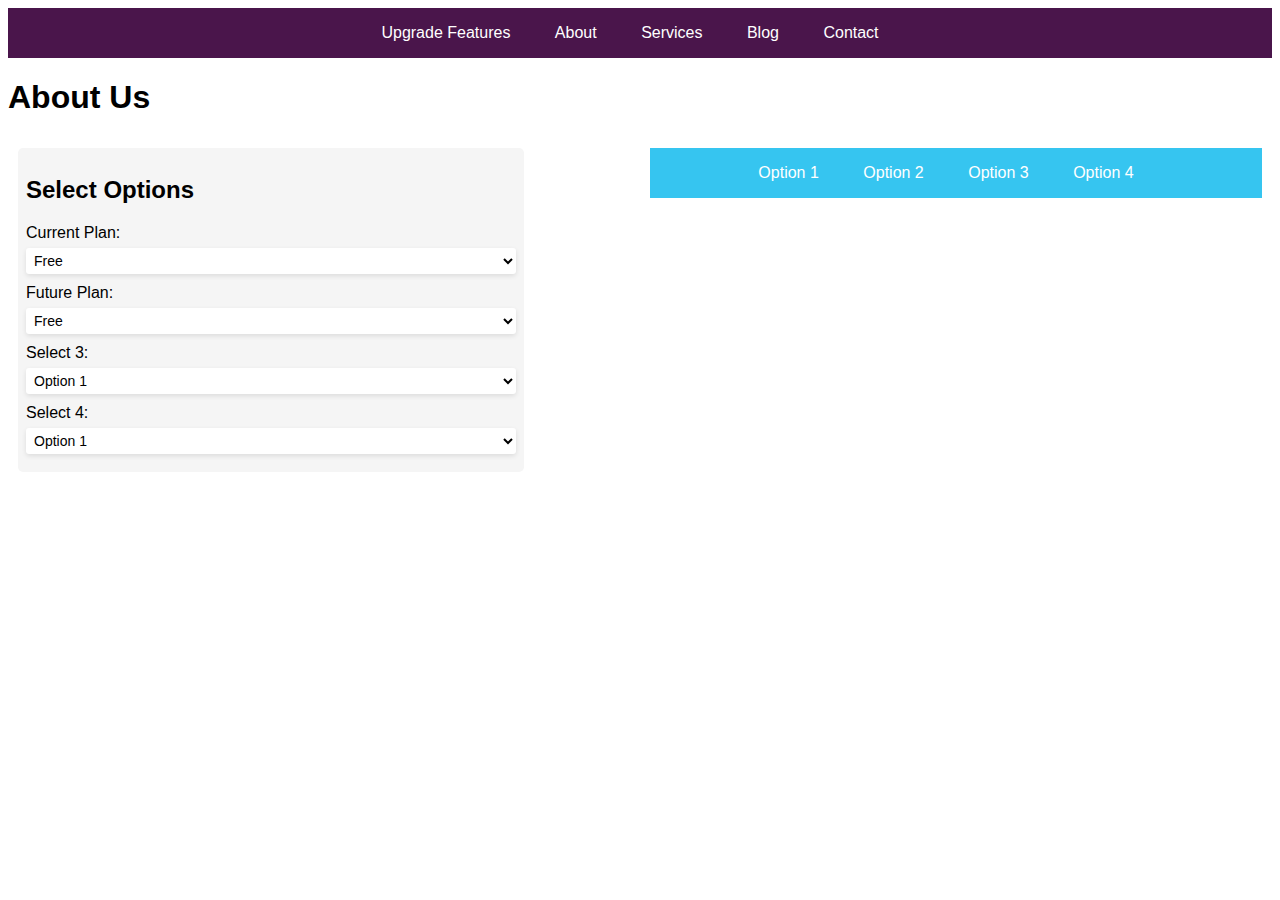
==== about.html @ 9e7a58ad "Initial commit" ====
<!DOCTYPE html>
<html>
<head>
	<meta charset="utf-8">
	<title>My Website</title>
	<link rel="stylesheet" type="text/css" href="style.css">
</head>
<body>
	<nav>
		<ul>
			<li><a href="index.html">Upgrade Features</a></li>
			<li><a href="about.html">About</a></li>
			<li><a href="#">Services</a></li>
			<li><a href="#">Blog</a></li>
			<li><a href="#">Contact</a></li>
		</ul>
	</nav>
	
	<div class="about">
		<h1>About Us</h1>
		<div class="row">
			<div class="column">
        <div class="left-column">
          <div class="left-container">
            <h2>Select Options</h2>
            <form>
              <label for="currentPlan">Current Plan:</label>
              <select id="currentPlan" name="currentPlan">
                <option value="free">Free</option>
                <option value="pro">Pro</option>
                <option value="plus">Business Plus</option>
                <option value="select">Enterprise Select</option>
                <option value="grid">Enterprise Grid</option>
              </select>
        
              <label for="futurePlan">Future Plan:</label>
              <select id="futurePlan" name="futurePlan">
                <option value="free">Free</option>
                <option value="pro">Pro</option>
                <option value="plus">Business Plus</option>
                <option value="select">Enterprise Select</option>
                <option value="grid">Enterprise Grid</option>
              </select>
        
              <label for="select3">Select 3:</label>
              <select id="select3" name="select3">
                <option value="option1">Option 1</option>
                <option value="option2">Option 2</option>
                <option value="option3">Option 3</option>
                <option value="option4">Option 4</option>
                <option value="option5">Option 5</option>
              </select>
        
              <label for="select4">Select 4:</label>
              <select id="select4" name="select4">
                <option value="option1">Option 1</option>
                <option value="option2">Option 2</option>
                <option value="option3">Option 3</option>
                <option value="option4">Option 4</option>
                <option value="option5">Option 5</option>
                <option value="option6">Option 6</option>
              </select>
            </form>
          </div>
        </div>        
			</div>
			<div class="column">
				<nav class = "secondNav">
					<ul>
						<li><a href="#">Option 1</a></li>
						<li><a href="#">Option 2</a></li>
						<li><a href="#">Option 3</a></li>
						<li><a href="#">Option 4</a></li>
					</ul>
				</nav>
			</div>
		</div>
	</div>
</body>
</html>
---- style.css ----
body {
  font-family: 'Aktiv Grotesk', sans-serif;
}

nav {
	background-color: #4A154B;
	color: white;
	text-align: center;
	height: 50px; /* updated height */
}

nav ul {
	margin: 0;
	padding: 0;
	list-style: none;
	display: inline-block;
	height: 30px; /* added height */
	vertical-align: middle; /* added vertical alignment */
}

nav li {
	display: inline-block;
	margin-right: 20px;
	height: 100%; /* added height */
}

nav li a {
	color: white;
	text-decoration: none;
	padding: 10px;
	display: inline-block; /* added display */
	height: 100%; /* added height */
	line-height: 30px; /* added line-height */
	transition: background-color 0.3s;
}

nav li a:hover {
	background-color: #0f9ec9;
	max-height: 30px; /* added max-height */
}


.row {
	display: flex;
	flex-wrap: wrap;
}

.column {
	flex: 1;
	padding: 10px;
}

.column nav {
	background-color: #36C5F0;
	color: white;
	text-align: center;
}

.column ul {
	margin: 0;
	padding: 0;
	list-style: none;
	display: inline-block;
}

.column li {
	display: inline-block;
	margin-right: 20px;
}

.column li a {
	color: white;
	text-decoration: none;
	padding: 10px;
	transition: background-color 0.3s;
}

.column li a:hover {
	background-color: #0f9ec9;
}

@media screen and (max-width: 600px) {
	.column {
		flex-basis: 100%;
	}
}
.left-container {
  background-color: #F5F5F5;
  padding: 8px;
  border-radius: 5px;
  width: 80%;
}

.left-container form {
  display: flex;
  flex-direction: column;
}

.left-container label {
  margin-bottom: 6px;
}

.left-container select {
  margin-bottom: 10px;
  padding: 4px;
  border-radius: 3px;
  border: none;
  background-color: white;
  box-shadow: 0px 2px 5px rgba(0, 0, 0, 0.1);
  width: 100%;
  font-size: 14px;
}

button {
  background-color: #36C5F0;
  color: #fff;
  border-radius: 20px;
  padding: 10px 10px;
  font-size: 16px;
  border: none;
  cursor: pointer;
  transition: all 0.3s ease;
}

button:hover {
  background-color: #0f9ec9;
}

h3.outcomeHeading {
  text-align: center;
  color: #0f9ec9;
}

.row#topRow {
  display: flex;
  justify-content: center;
  align-items: center;
  height: 10vh; /* set height to full viewport height */
}

.row#topRow h4 {
  text-align: center;
}
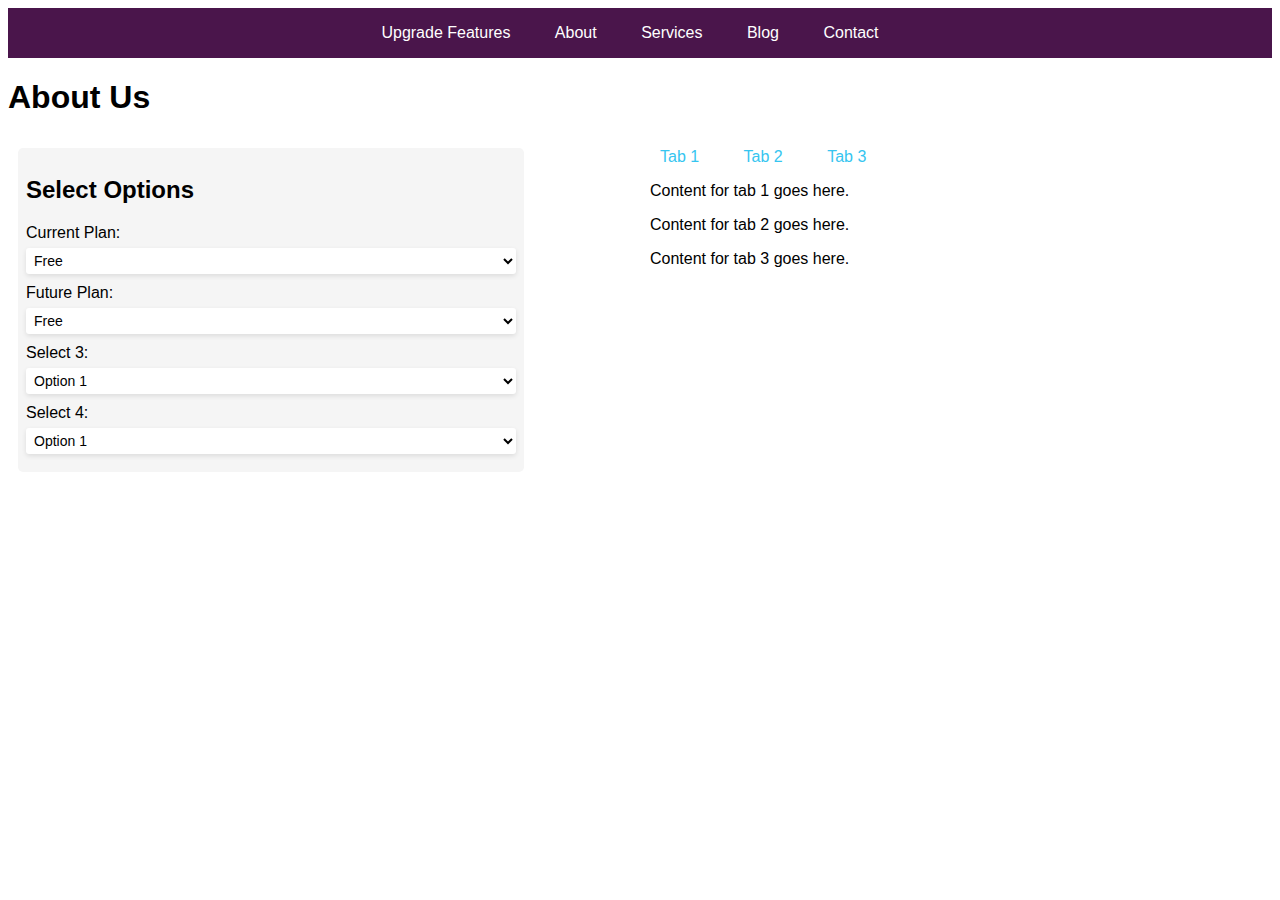
==== commit a6a0217c: "took out select" ====
--- a/about.html
+++ b/about.html
@@ -4,6 +4,7 @@
 	<meta charset="utf-8">
 	<title>My Website</title>
 	<link rel="stylesheet" type="text/css" href="style.css">
+  <script src="js/tabs.js"></script>
 </head>
 <body>
 	<nav>
@@ -64,15 +65,24 @@
           </div>
         </div>        
 			</div>
-			<div class="column">
-				<nav class = "secondNav">
-					<ul>
-						<li><a href="#">Option 1</a></li>
-						<li><a href="#">Option 2</a></li>
-						<li><a href="#">Option 3</a></li>
-						<li><a href="#">Option 4</a></li>
-					</ul>
-				</nav>
+			<div class="column tabs">
+          <ul class="tab-nav">
+            <li><a href="#tab1">Tab 1</a></li>
+            <li><a href="#tab2">Tab 2</a></li>
+            <li><a href="#tab3">Tab 3</a></li>
+          </ul>
+          <div class="tab-content">
+            <div id="tab1" class="tab-pane">
+              <p>Content for tab 1 goes here.</p>
+            </div>
+            <div id="tab2" class="tab-pane">
+              <p>Content for tab 2 goes here.</p>
+            </div>
+            <div id="tab3" class="tab-pane">
+              <p>Content for tab 3 goes here.</p>
+            </div>
+        </div>
+        
 			</div>
 		</div>
 	</div>
--- a/style.css
+++ b/style.css
@@ -89,6 +89,7 @@
   padding: 8px;
   border-radius: 5px;
   width: 80%;
+  margin-bottom: 20px;
 }
 
 .left-container form {
@@ -141,3 +142,50 @@
 .row#topRow h4 {
   text-align: center;
 }
+
+
+.left-container2 {
+	background-color: #F5F5F5;
+	padding: 8px;
+	border-radius: 5px;
+	width: 80%;
+	margin-bottom: 20px;
+	
+  }
+  
+  .left-container2 form {
+	display: flex;
+	flex-direction: column;
+  }
+  
+  .left-container2 label {
+	margin-bottom: 6px;
+  }
+  
+  .left-container2 select {
+	margin-bottom: 10px;
+	padding: 4px;
+	border-radius: 3px;
+	border: none;
+	background-color: white;
+	box-shadow: 0px 2px 5px rgba(0, 0, 0, 0.1);
+	width: 100%;
+	font-size: 14px;
+  }
+
+
+
+      /* Changes the color of hovered links */
+      a:hover {
+        color: red;
+      }
+
+	  .tab-nav li a {
+		color: #36C5F0;
+	
+	  }
+
+	  .tab-nav li a:hover {
+		color: white;
+	
+	  }
